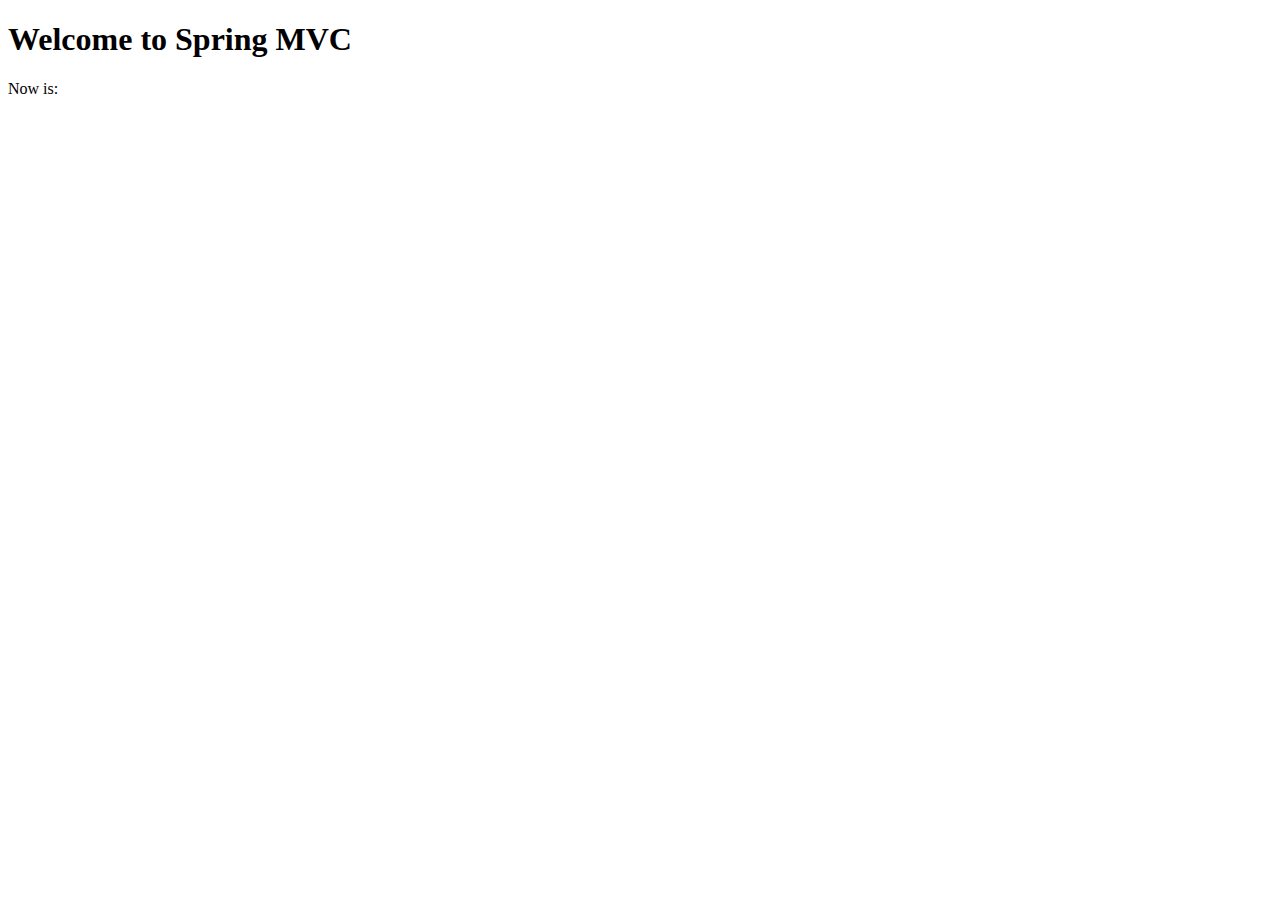
==== target/classes/templates/index.html @ 959c7994 "Create layout and change index" ====
<!DOCTYPE html>
<html xmlns:th="http://www.thymeleaf.org">

<head>
    <meta charset="UTF-8" />
    <title>Blog</title>
</head>

<body>
<h1>Welcome to Spring MVC</h1>
Now is: <b th:text="${execInfo.now.time}"></b>
</body>

</html>
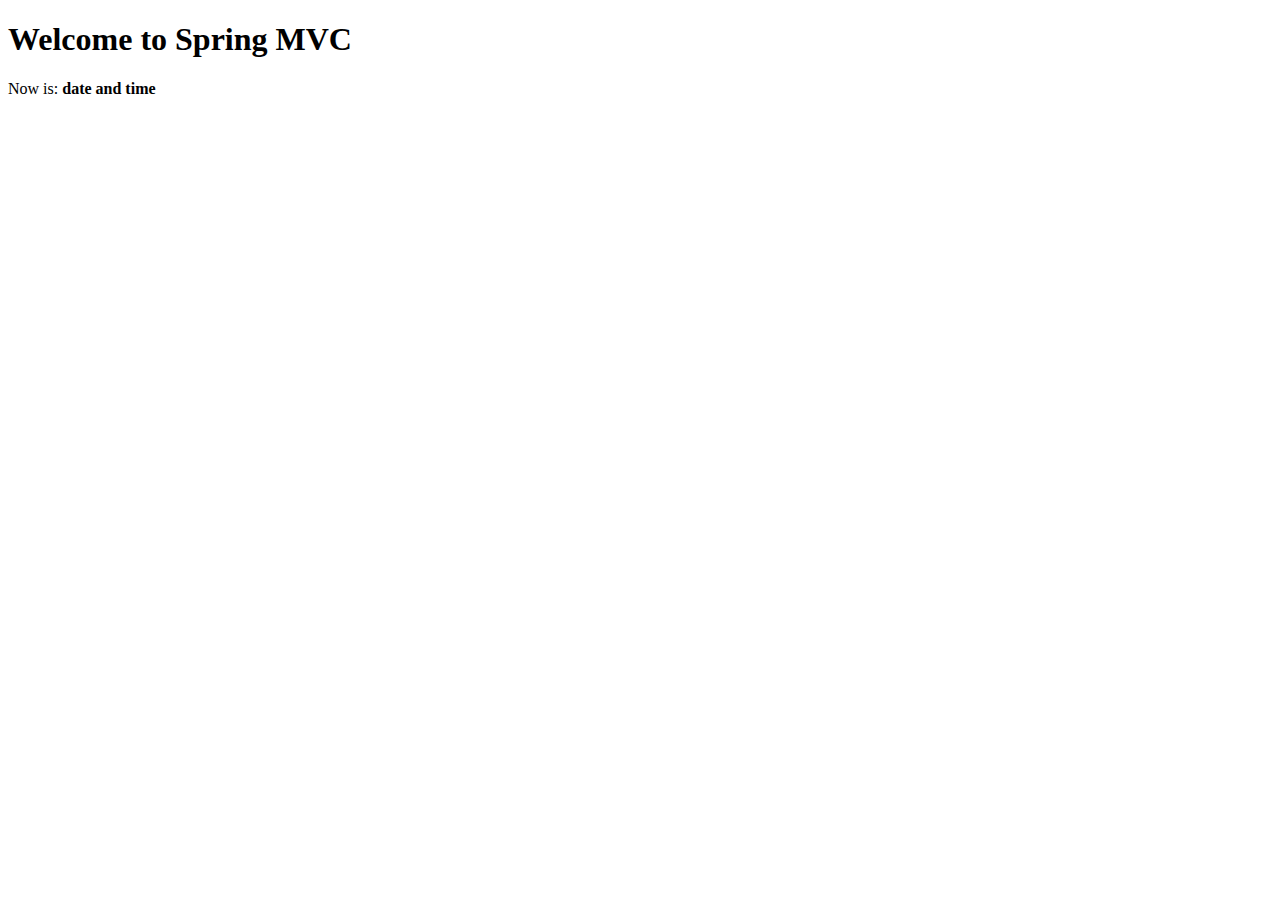
==== commit a8ed797f: "Add css" ====
--- a/target/classes/templates/index.html
+++ b/target/classes/templates/index.html
@@ -1,14 +1,17 @@
 <!DOCTYPE html>
 <html xmlns:th="http://www.thymeleaf.org">
 
-<head>
-    <meta charset="UTF-8" />
-    <title>Blog</title>
+<head th:replace="layout :: site-head">
+    <title>Welcome to Spring MVC Blog</title>
 </head>
 
 <body>
+<header th:replace="layout :: site-header" />
+
 <h1>Welcome to Spring MVC</h1>
-Now is: <b th:text="${execInfo.now.time}"></b>
+Now is: <b th:text="${execInfo.now.time}">date and time</b>
+
+<footer th:replace="layout :: site-footer" />
 </body>
 
 </html>
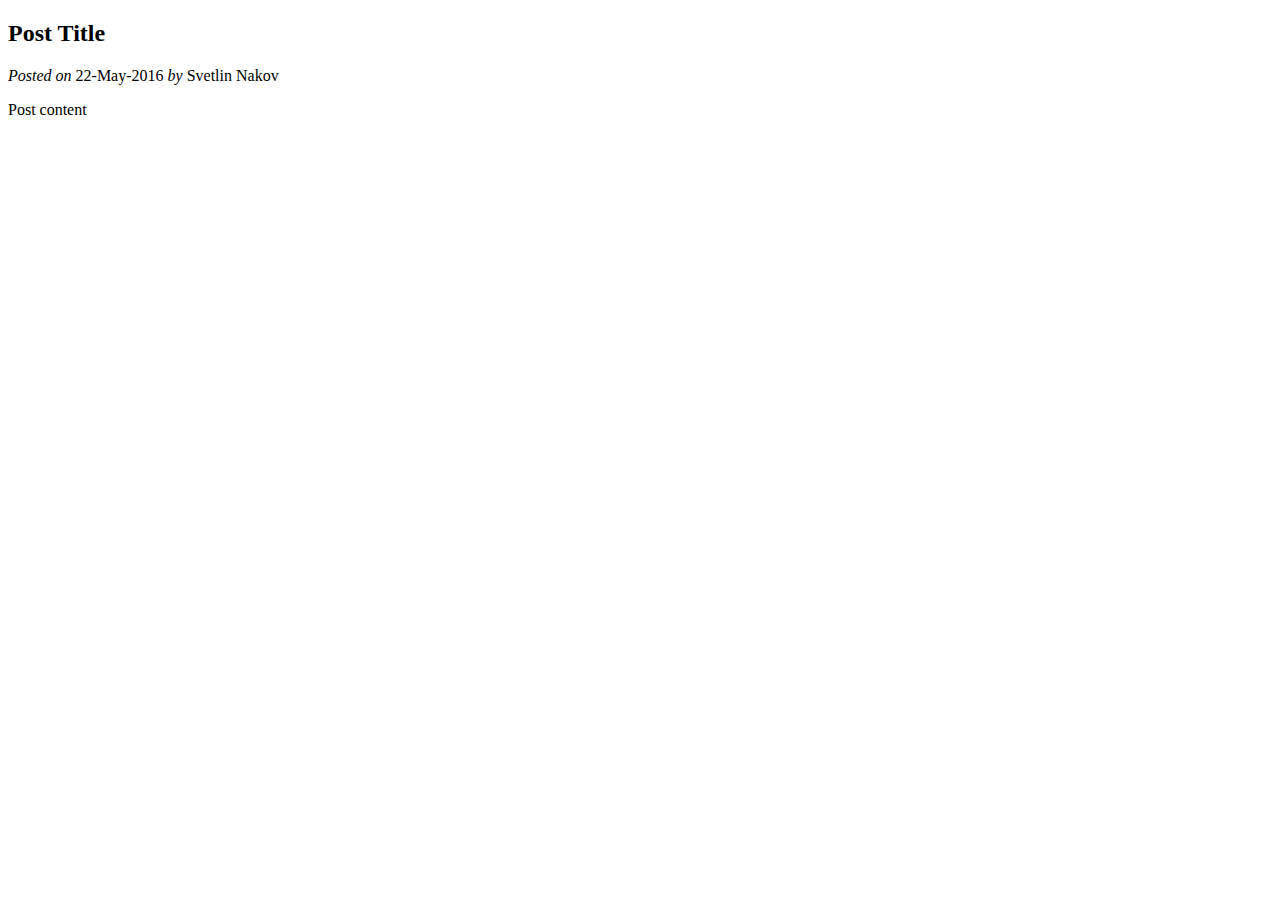
==== commit 920b20e0: "Add view of latest five posts" ====
--- a/target/classes/templates/index.html
+++ b/target/classes/templates/index.html
@@ -2,14 +2,26 @@
 <html xmlns:th="http://www.thymeleaf.org">
 
 <head th:replace="layout :: site-head">
-    <title>Welcome to Spring MVC Blog</title>
+    <title>Spring MVC Blog</title>
 </head>
 
 <body>
 <header th:replace="layout :: site-header" />
 
-<h1>Welcome to Spring MVC</h1>
-Now is: <b th:text="${execInfo.now.time}">date and time</b>
+<main id="posts">
+    <article th:each="p : ${latest3posts}">
+        <h2 class="title" th:text="${p.title}">Post Title</h2>
+        <div class="date">
+            <i>Posted on</i>
+            <span th:text="${#dates.format(p.date, 'dd-MMM-yyyy')}">22-May-2016</span>
+            <span th:if="${p.author}" th:remove="tag">
+                    <i>by</i> <span th:text="${p.author.fullName != null ?
+                        p.author.fullName : p.author.username}">Svetlin Nakov</span>
+                </span>
+        </div>
+        <p class="content" th:utext="${p.body}">Post content</p>
+    </article>
+</main>
 
 <footer th:replace="layout :: site-footer" />
 </body>
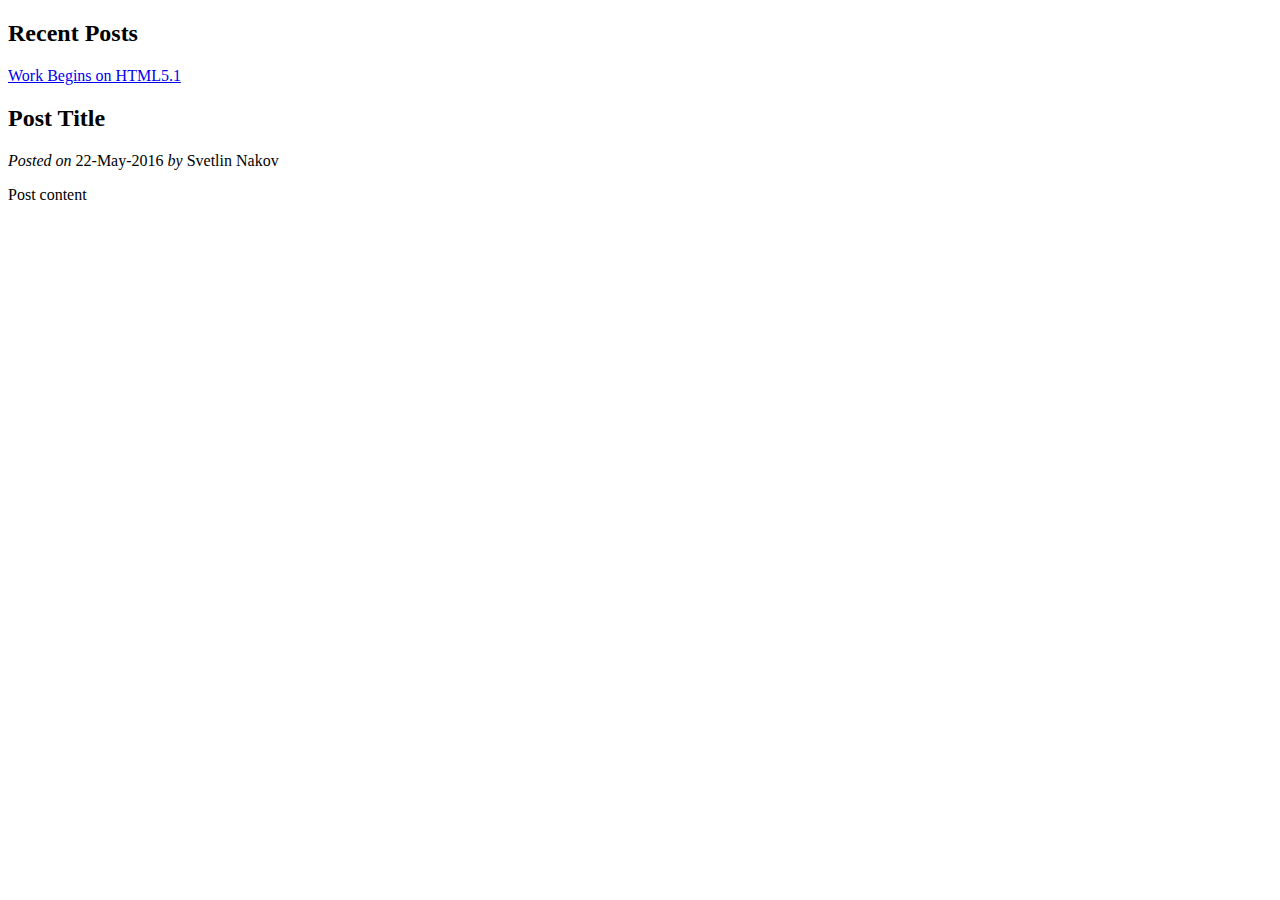
==== commit 107fc9df: "Add style for aside" ====
--- a/target/classes/templates/index.html
+++ b/target/classes/templates/index.html
@@ -7,6 +7,13 @@
 
 <body>
 <header th:replace="layout :: site-header" />
+
+<aside>
+    <h2>Recent Posts</h2>
+    <a href="#" th:each="p : ${latest5posts}" th:text="${p.title}"
+       th:href="@{/posts/view/{id}/(id=${p.id})}">Work Begins on HTML5.1</a>
+</aside>
+
 
 <main id="posts">
     <article th:each="p : ${latest3posts}">
